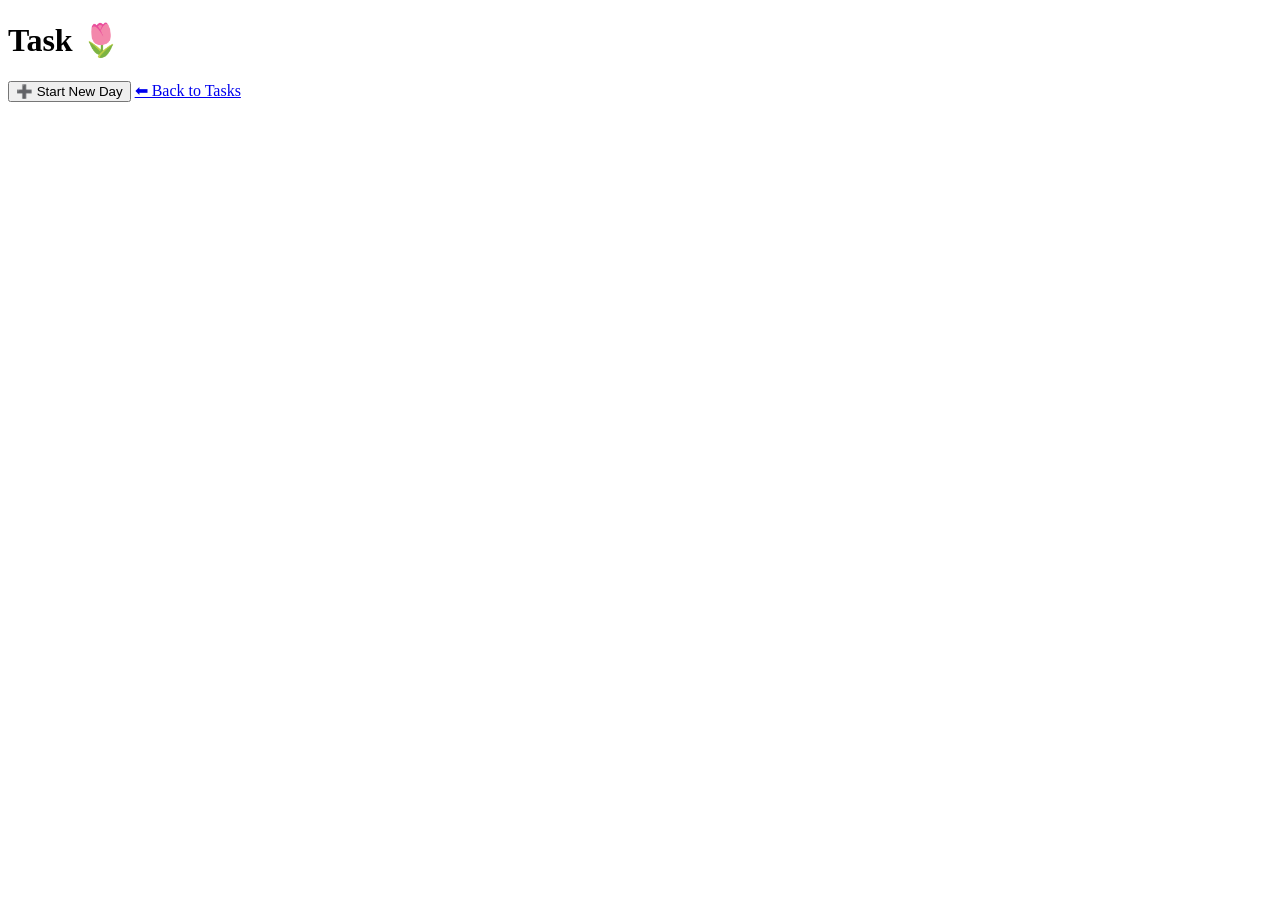
==== taskdays.html @ b850d429 "Initial commit" ====
<!DOCTYPE html>
<html lang="en">
<head>
  <meta charset="UTF-8">
  <title>Task Days</title>
  <link rel="stylesheet" href="taskDays.css">
  <link rel="stylesheet" href="theme.css"/>
</head>

<body>

<div class="container">

  <h1 id="taskTitle" class="title">Task 🌷</h1>
  <p id="taskInfo" class="subtitle"></p>

  <div id="daysList"></div>

  <button class="addBtn">➕ Start New Day</button>

  <a href="tasks.html" class="backBtn">⬅ Back to Tasks</a>

</div>

<script src="taskDays.js"></script>
<script src="theme.js"></script>
</body>
</html>
---- theme.css ----
body.dark{
 
    background: linear-gradient(135deg,#1a1a1a,#2d1b2e) !important;

    color:white !important;
}


body.dark .container{
    background:#252525 !important;
    box-shadow:0 0 25px rgba(255,105,180,0.25);
}
body.dark .container{
    box-shadow:
        0 0 15px rgba(255,105,180,0.3),
        0 0 35px rgba(255,105,180,0.15);
}
body.dark input,
body.dark textarea{
    background:#444 !important;
    color:white !important;
    border:1px solid #666 !important;
}

body.dark li{
    background:#3a3a3a !important;
    color:white !important;
}

body.dark a{
    color:#ff9fcb !important;
}

body.dark .backBtn{
    background:#ff9fcb !important;
    color:white !important;
}
#themeBtn{
    background:linear-gradient(135deg,#ff9fcb,#ffc0e1);
    box-shadow:0 0 15px rgba(255,192,225,0.6);
    transition:.3s;
}

#themeBtn:hover{
    transform:scale(1.1);
}
body.dark .logoutBtn{
    background:#ff69b4 !important;
    color:white !important;
    border:none;
}
body.dark li{
    background:#343434 !important;
    color:white !important;
}
body.dark input{
    background:#383838 !important;
    color:white !important;
    border:1px solid #ff9fcb !important;
}
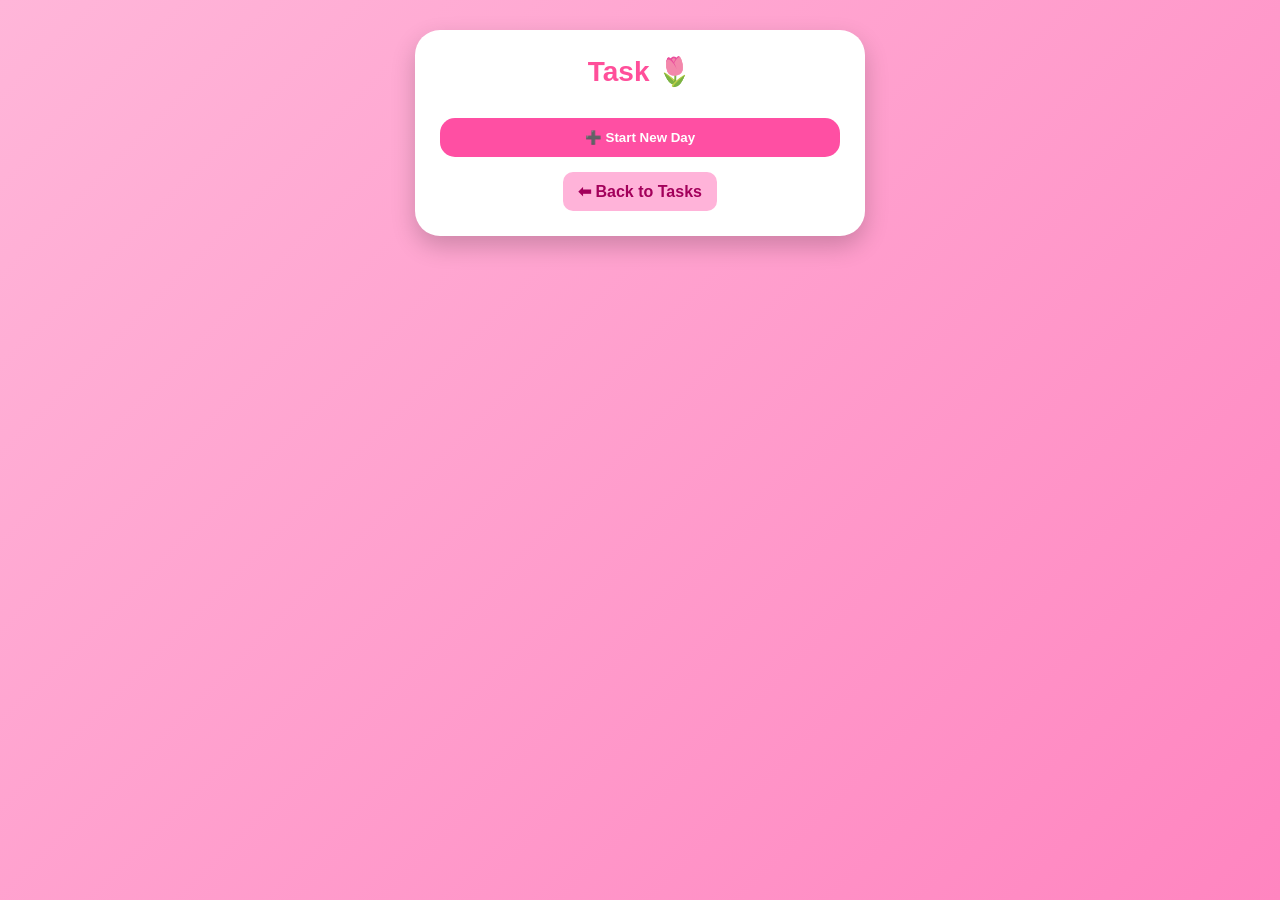
==== commit ad533cc1: "fix" ====
--- a/taskdays.html
+++ b/taskdays.html
@@ -3,7 +3,7 @@
 <head>
   <meta charset="UTF-8">
   <title>Task Days</title>
-  <link rel="stylesheet" href="taskDays.css">
+  <link rel="stylesheet" href="taskdays.css">
   <link rel="stylesheet" href="theme.css"/>
 </head>
 
@@ -22,7 +22,7 @@
 
 </div>
 
-<script src="taskDays.js"></script>
+<script src="taskdays.js"></script>
 <script src="theme.js"></script>
 </body>
 </html>
--- a/taskdays.css
+++ b/taskdays.css
@@ -0,0 +1,89 @@
+*{
+  margin:0;
+  padding:0;
+  box-sizing:border-box;
+}
+
+body{
+  font-family:"Segoe UI",Arial;
+  background: linear-gradient(135deg,#ffb6d9,#ff85c0);
+  min-height:100vh;
+  padding:30px;
+}
+
+.container{
+  width:95%;
+  max-width:450px;
+  margin:auto;
+  background:white;
+  padding:25px;
+  border-radius:25px;
+  box-shadow:0 10px 25px rgba(0,0,0,0.2);
+  text-align:center;
+}
+.completedDay{
+  background:#c7ffd6 !important;
+  border:2px dashed #34a853 !important;
+  color:#1b5e20;
+  font-weight:700;
+}
+
+.title{
+  color:#ff4f9a;
+  font-size:28px;
+  font-weight:700;
+}
+
+.subtitle{
+  color:#777;
+  margin-top:5px;
+  margin-bottom:15px;
+}
+
+/* Days List */
+#daysList{
+  margin-top:10px;
+}
+
+.dayCard{
+  background:#ffe6f2;
+  padding:12px;
+  margin-top:10px;
+  border-radius:18px;
+  border:2px dashed #ff9fcb;
+  font-size:18px;
+  text-align:center;
+  cursor:pointer;
+}
+
+.dayCard:hover{
+  background:#ffcae6;
+}
+
+/* Button Bottom */
+.addBtn{
+  width:100%;
+  margin-top:15px;
+  padding:12px;
+  border:none;
+  background:#ff4fa3;
+  color:white;
+  font-weight:700;
+  border-radius:15px;
+  cursor:pointer;
+}
+
+.addBtn:hover{
+  background:#ff8ccc;
+}
+
+.backBtn{
+  display:inline-block;
+  margin-top:15px;
+  text-decoration:none;
+  padding:10px 15px;
+  background:#ffb3d9;
+  color:#a3005b;
+  border-radius:10px;
+  font-weight:600;
+}
